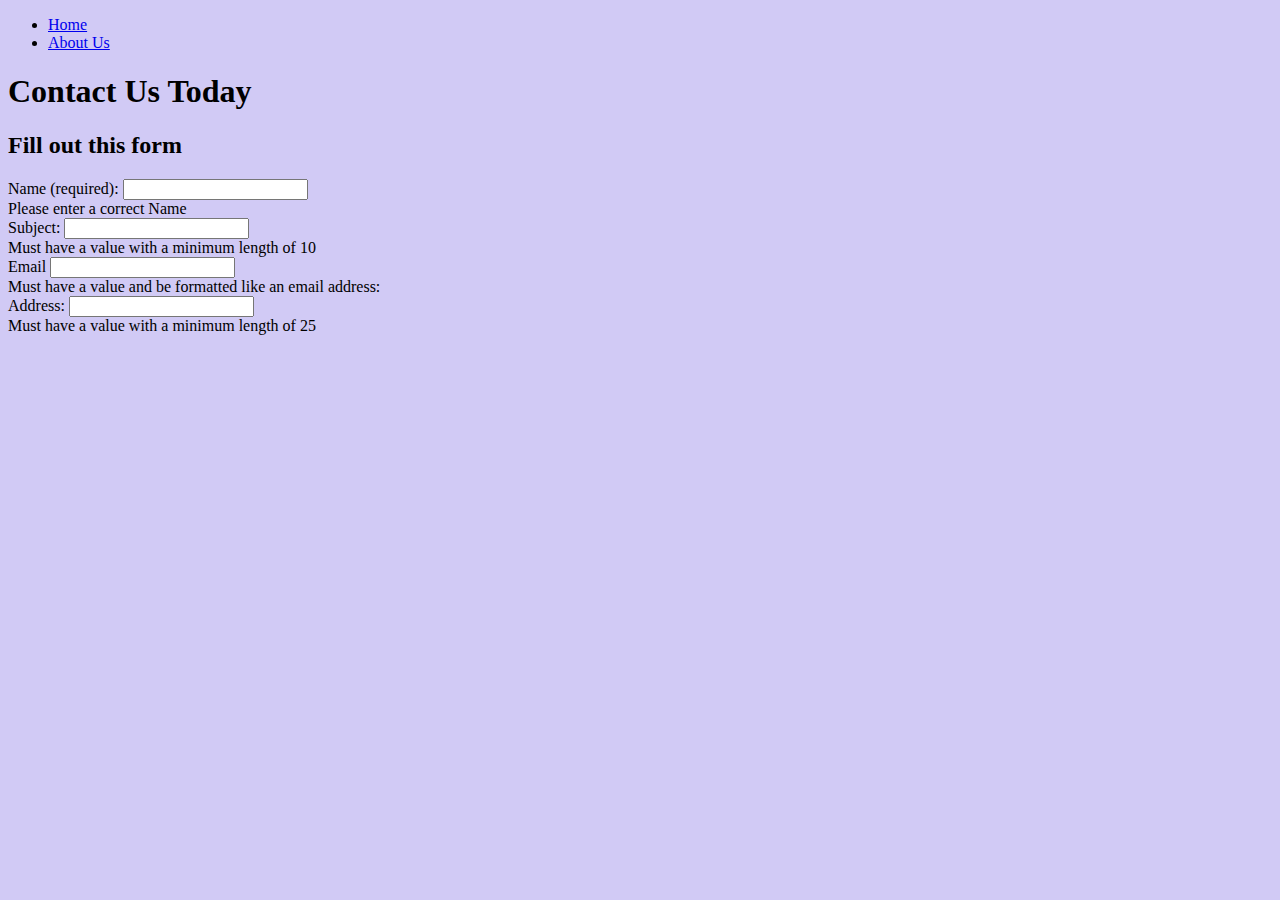
==== contact.html @ acf36d01 "Update All" ====
<!DOCTYPE html>
<html lang="en">
	<head>
		<meta charset="UTF-8" />
		<meta http-equiv="X-UA-Compatible" content="IE=edge" />
		<meta name="viewport" content="width=device-width, initial-scale=1.0" />
		<title>Document</title>
		<link rel="stylesheet" href="css/style.css" />
	</head>
	<body>
		<header>
			<nav>
				<ul>
					<li><a href="index.html">Home</a></li>
					<li><a href="details.html">About Us</a></li>
				</ul>
			</nav>
			<div>
				<h1>Contact Us Today</h1>
			</div>
		</header>
		<main>
			<h2>Fill out this form</h2>
			<form>
				<div>
					<label
						>Name (required):
						<input name="name" id="name" />
					</label>
					<div class="formError">Please enter a correct Name</div>
				</div>
				<div>
					<label
						>Subject:
						<input name="Subject" id="subject" />
					</label>
					<div class="formError">
						Must have a value with a minimum length of 10
					</div>
				</div>
				<div>
					<label>
						Email
						<input type="email" name="email" id="email" />
					</label>
					<div class="formError">
						Must have a value and be formatted like an email address:
					</div>
				</div>
				<div>
					<label>
						Address:
						<input name="address" id="address" />
					</label>
					<div class="formError">
						Must have a value with a minimum length of 25
					</div>
				</div>
			</form>
		</main>
	</body>
</html>
---- css/style.css ----
body {
	background-color: rgb(209, 202, 245);
}

.currency {
	display: flex;
	flex-direction: column;
	background-color: rgba(110, 106, 108, 0.7);
	max-width: 50%;
	margin: 5%;
	justify-content: center;
}

.errormessage {
	border: 4px solid rgb(116, 112, 112);
	background-color: rgba(211, 30, 30, 0.8);
}
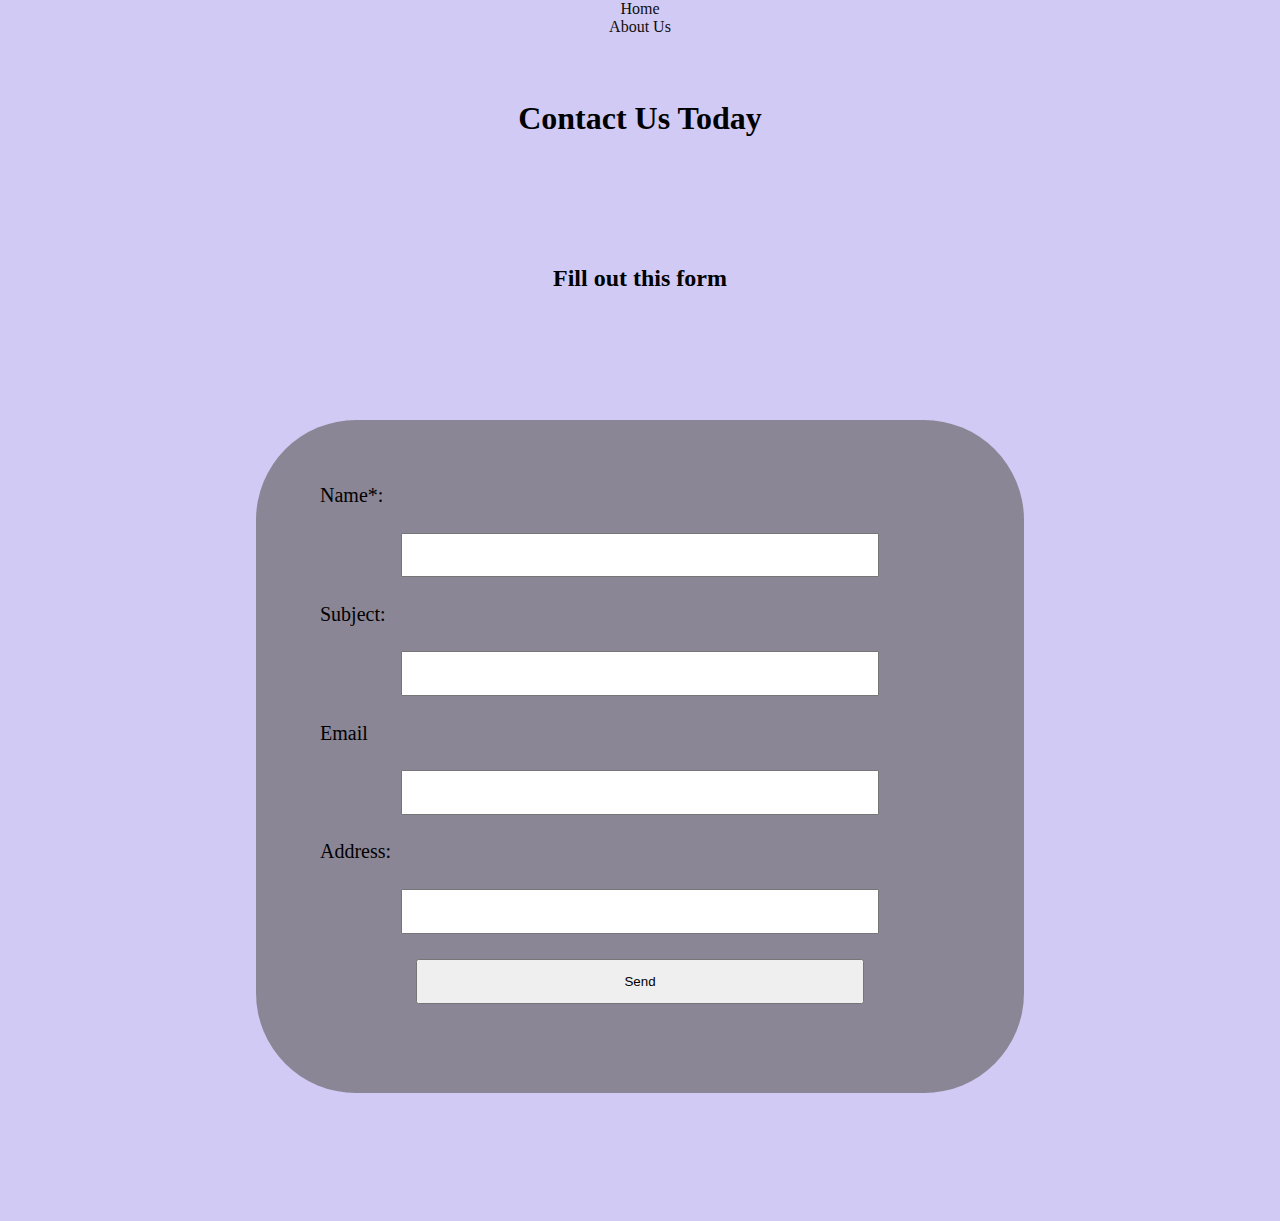
==== commit 58b7bf03: "Update 02.05" ====
--- a/contact.html
+++ b/contact.html
@@ -21,20 +21,20 @@
 		</header>
 		<main>
 			<h2>Fill out this form</h2>
-			<form>
+			<form action="details.html" method="POST" class="flex-box">
 				<div>
 					<label
-						>Name (required):
-						<input name="name" id="name" />
+						>Name*:
+						<input name="name" id="name" required />
 					</label>
-					<div class="formError">Please enter a correct Name</div>
+					<div class="form-error">Please enter a correct Name</div>
 				</div>
 				<div>
 					<label
 						>Subject:
-						<input name="Subject" id="subject" />
+						<input name="subject" id="subject" />
 					</label>
-					<div class="formError">
+					<div class="form-error">
 						Must have a value with a minimum length of 10
 					</div>
 				</div>
@@ -43,7 +43,7 @@
 						Email
 						<input type="email" name="email" id="email" />
 					</label>
-					<div class="formError">
+					<div class="form-error">
 						Must have a value and be formatted like an email address:
 					</div>
 				</div>
@@ -52,11 +52,16 @@
 						Address:
 						<input name="address" id="address" />
 					</label>
-					<div class="formError">
+					<div class="form-error">
 						Must have a value with a minimum length of 25
+					</div>
+					<div>
+						<input type="submit" value="Send" id="submit" />
+						<div class="form-error">You missed something!</div>
 					</div>
 				</div>
 			</form>
 		</main>
+		<script src="js/contact.js"></script>
 	</body>
 </html>
--- a/css/style.css
+++ b/css/style.css
@@ -1,17 +1,104 @@
+* {
+	padding: 0%;
+	margin: 0%;
+}
+
 body {
 	background-color: rgb(209, 202, 245);
 }
+h1,
+h2 {
+	text-align: center;
+	margin: 5%;
+}
 
-.currency {
+header {
 	display: flex;
 	flex-direction: column;
+}
+li {
+	list-style-type: none;
+	text-align: center;
+}
+
+.the-information {
+	display: flex;
+	flex-direction: row;
+	flex-wrap: wrap;
+	max-width: 85%;
+	margin: 5%;
+	justify-content: space-between;
+}
+
+#box-color {
 	background-color: rgba(110, 106, 108, 0.7);
-	max-width: 50%;
+	padding: 5%;
+	border-radius: 100px;
+}
+
+#align-center {
+	margin: 2% auto;
+	align-items: center;
+	text-align: center;
+}
+
+a {
+	text-decoration: none;
 	margin: 5%;
-	justify-content: center;
+	color: rgb(14, 14, 14);
 }
 
 .errormessage {
 	border: 4px solid rgb(116, 112, 112);
 	background-color: rgba(211, 30, 30, 0.8);
 }
+
+.index-image {
+	width: 500px;
+	height: auto;
+}
+
+/* Details html */
+
+.detail-information {
+	display: flex;
+	flex-direction: column;
+	margin: 5%;
+	align-items: center;
+}
+
+/* Contact-form */
+
+.flex-box {
+	display: flex;
+	flex-direction: column;
+	flex-wrap: nowrap;
+	margin: 10% auto;
+	padding: 5%;
+	background-color: rgba(110, 106, 108, 0.7);
+	max-width: 50%;
+	border-radius: 100px;
+}
+
+#name,
+#subject,
+#email,
+#address,
+#submit {
+	display: block;
+	margin: 4% auto;
+	padding: 2%;
+	width: 70%;
+}
+
+label {
+	font-size: 20px;
+}
+
+.form-error {
+	display: none;
+	width: 50%;
+	margin: 2% auto;
+	text-align: center;
+	color: rgba(109, 6, 6, 0.8);
+}
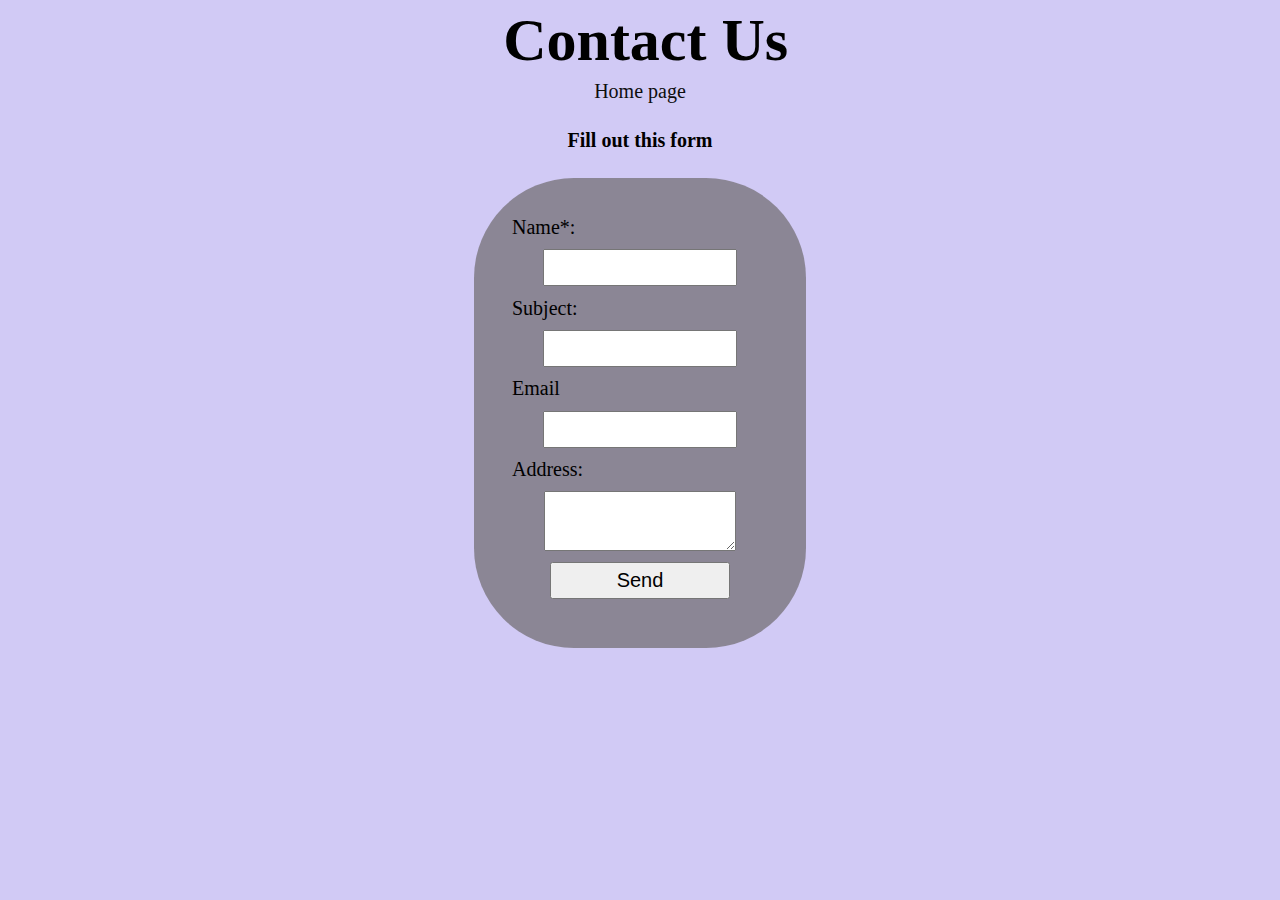
==== commit ad600252: "FinalUpdate" ====
--- a/contact.html
+++ b/contact.html
@@ -9,15 +9,14 @@
 	</head>
 	<body>
 		<header>
+			<div>
+				<h1>Contact Us</h1>
+			</div>
 			<nav>
 				<ul>
-					<li><a href="index.html">Home</a></li>
-					<li><a href="details.html">About Us</a></li>
+					<li><a href="index.html" id="hover">Home page</a></li>
 				</ul>
 			</nav>
-			<div>
-				<h1>Contact Us Today</h1>
-			</div>
 		</header>
 		<main>
 			<h2>Fill out this form</h2>
@@ -50,7 +49,7 @@
 				<div>
 					<label>
 						Address:
-						<input name="address" id="address" />
+						<textarea name="address" id="address"></textarea>
 					</label>
 					<div class="form-error">
 						Must have a value with a minimum length of 25
--- a/css/style.css
+++ b/css/style.css
@@ -1,4 +1,5 @@
 * {
+	font-size: 20px;
 	padding: 0%;
 	margin: 0%;
 }
@@ -6,20 +7,38 @@
 body {
 	background-color: rgb(209, 202, 245);
 }
-h1,
+h1 {
+	font-size: 60px;
+	text-align: center;
+	margin: 2%;
+	width: 100%;
+}
 h2 {
 	text-align: center;
-	margin: 5%;
+	margin: 2%;
 }
 
 header {
 	display: flex;
 	flex-direction: column;
-}
-li {
-	list-style-type: none;
+	align-items: center;
 	text-align: center;
 }
+nav {
+	width: 100%;
+}
+li,
+ul {
+	display: inline;
+}
+
+#hover:hover {
+	font-size: 18px;
+	font-weight: bold;
+	border-bottom: 3px solid rgb(116, 112, 112);
+}
+
+/* Index Page */
 
 .the-information {
 	display: flex;
@@ -48,6 +67,10 @@
 	color: rgb(14, 14, 14);
 }
 
+#box-color:hover {
+	background-color: rgba(211, 30, 30, 0.8);
+}
+
 .errormessage {
 	border: 4px solid rgb(116, 112, 112);
 	background-color: rgba(211, 30, 30, 0.8);
@@ -63,8 +86,12 @@
 .detail-information {
 	display: flex;
 	flex-direction: column;
-	margin: 5%;
-	align-items: center;
+	margin: 2%;
+	text-align: center;
+}
+
+.detail-information div {
+	margin: 3%;
 }
 
 /* Contact-form */
@@ -73,10 +100,10 @@
 	display: flex;
 	flex-direction: column;
 	flex-wrap: nowrap;
-	margin: 10% auto;
-	padding: 5%;
+	margin: 2% auto;
+	padding: 3%;
 	background-color: rgba(110, 106, 108, 0.7);
-	max-width: 50%;
+	max-width: 20%;
 	border-radius: 100px;
 }
 
@@ -92,6 +119,9 @@
 }
 
 label {
+	margin: 4% auto;
+	width: 70%;
+
 	font-size: 20px;
 }
 
@@ -102,3 +132,29 @@
 	text-align: center;
 	color: rgba(109, 6, 6, 0.8);
 }
+
+/* Animation */
+
+#loading {
+	width: 0%;
+	padding: 2%;
+	margin-left: 80px;
+	border: 15px solid rgba(109, 6, 6, 0.8);
+	border-radius: 100%;
+	animation: spin 4s linear infinite;
+}
+
+@keyframes spin {
+	0% {
+		border-top: 15px solid #ffff;
+	}
+	50% {
+		border-right: 15px solid #ffff;
+	}
+	75% {
+		border-bottom: 15px solid #ffff;
+	}
+	100% {
+		border-left: 15px solid #ffff;
+	}
+}
